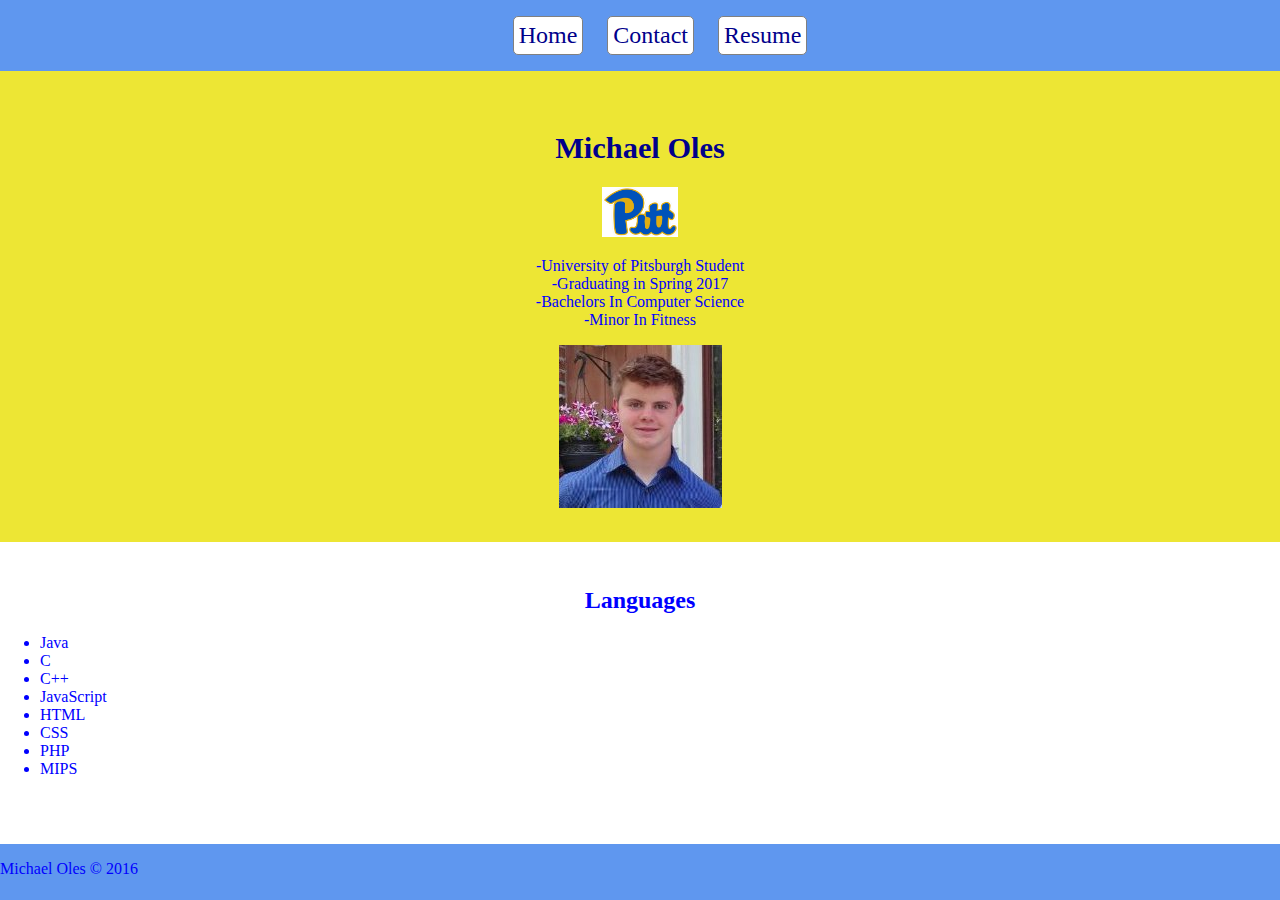
==== index.html @ bf3e1ee2 "Check In Part 1" ====
<!DOCTYPE html>
<html lang="en">
  <head>
    <meta charset="UTF-8">
		<meta content="author: Mike Oles">
    <title>Mike Oles Website</title>
    <link rel="stylesheet" href="./css/index.css">
  </head>

  <body>
		<header>
			<nav>
				<ul>
					<li>
						<a href="index.html">Home</a>
					</li>
					<li>
						<a href="contact.html">Contact</a>
					</li>
					<li>
						<a href="resume.html">Resume</a>
					</li>
				</ul>
			</nav>
		</header>

    <section id="infoSection">
      <h1 class="name">
        Michael Oles
      </h1>
      <img id="logo" src="img/logo.png" alt="Pitt">
      <p class="myInfo">
        -University of Pitsburgh Student <br>
        -Graduating in Spring 2017 <br>
        -Bachelors In Computer Science <br>
        -Minor In Fitness <br>
      </p>
      <img class="profile" src="img/profile.jpg" alt="Michael Oles">
    </section>

    <section id="languagues">
      <h2>Languages</h2>
      <ul>
        <li>Java</li>
        <li>C</li>
        <li>C++</li>
        <li>JavaScript</li>
        <li>HTML</li>
        <li>CSS</li>
        <li>PHP</li>
        <li>MIPS</li>
      </ul>
    </section>

		<footer>
			<p id="copyright">
				Michael Oles &copy 2016
			<p>
    </footer>

    <script src="https://ajax.googleapis.com/ajax/libs/jquery/3.1.1/jquery.min.js"></script>
    <script src="js/script.js"></script>
  </body>
</html>
---- css/index.css ----
body, html {
  font-family: 'century gothic';
  font-size: 62.5%%;
	color: blue;
  background-color: #5f97ef;
}

body{
  margin:0;
  padding:0;
}

html{
	font-family: "Trebuchet MS"
}

#infoSection{
  background-color: #ede634;
  text-align: center;
  padding: 40px;
  margin-bottom: -30px;
  display: block;
  padding-bottom: 60px;
}

#logo{
  height: 50px;
}

#resumeDocument a{
  margin-left: 39%;
  margin-top: 250px;
  display: inline-block;
  font-size: 40px;
  font-weight: bold;
  color: white;
  text-decoration: none;
  border-radius: 5px;
  border: 3px solid white;
}

#contactSection a{
  font-size: 20px;
  text-decoration: none;
  border-radius: 5px;
  border: 3px solid white;
  color: darkblue;
  background-color: lightyellow;
}

#contactSection{
  font-size: 30px;
  font-weight: bold;
  color: white;
  text-decoration: none;
}

#languagues{
  display: block;
  background-color: white;
  margin-top: 0px;
  padding-top:25px;
  padding-bottom: 50px;
}

#languagues h2{
  text-align: center;
}

.name{
	text-align: center;
	color:darkblue;
	font-size: 1.9rem;
	font-weight: bold;
}

.contactInfo{
  text-align: center;
}

nav{
  text-align: center;
}

nav ul{
	list-style: none;
}

nav ul li{
	display: inline-block;
	margin-right: 20px;
  background-color: white;
  padding: 5px;
  border-radius: 5px;
  border: 1px solid grey;
}

nav ul li:last-child{
	margin-right: 0;
}

nav ul li > a {
	color: darkblue;
	font-size: 1.5rem;
	text-decoration: none;
}
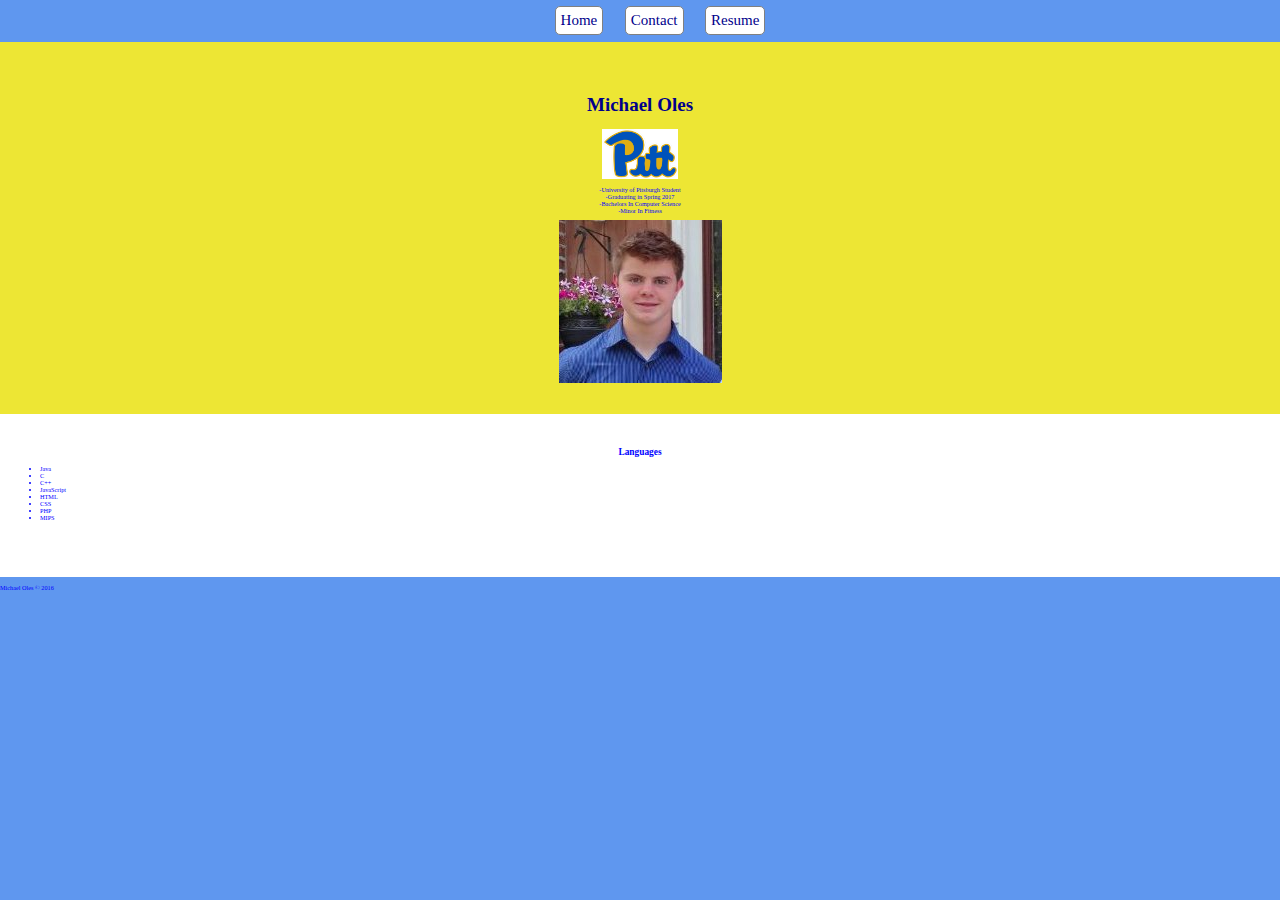
==== commit ca439b01: "Format HTML" ====
--- a/index.html
+++ b/index.html
@@ -2,27 +2,27 @@
 <html lang="en">
   <head>
     <meta charset="UTF-8">
-		<meta content="author: Mike Oles">
+    <meta content="author: Mike Oles">
     <title>Mike Oles Website</title>
     <link rel="stylesheet" href="./css/index.css">
   </head>
 
   <body>
-		<header>
-			<nav>
-				<ul>
-					<li>
-						<a href="index.html">Home</a>
-					</li>
-					<li>
-						<a href="contact.html">Contact</a>
-					</li>
-					<li>
-						<a href="resume.html">Resume</a>
-					</li>
-				</ul>
-			</nav>
-		</header>
+    <header>
+      <nav>
+        <ul>
+          <li>
+            <a href="index.html">Home</a>
+          </li>
+          <li>
+            <a href="contact.html">Contact</a>
+          </li>
+          <li>
+            <a href="resume.html">Resume</a>
+          </li>
+        </ul>
+      </nav>
+    </header>
 
     <section id="infoSection">
       <h1 class="name">
@@ -52,10 +52,10 @@
       </ul>
     </section>
 
-		<footer>
-			<p id="copyright">
-				Michael Oles &copy 2016
-			<p>
+    <footer>
+      <p id="copyright">
+        Michael Oles &copy 2016
+      <p>
     </footer>
 
     <script src="https://ajax.googleapis.com/ajax/libs/jquery/3.1.1/jquery.min.js"></script>
--- a/css/index.css
+++ b/css/index.css
@@ -1,7 +1,7 @@
 body, html {
   font-family: 'century gothic';
-  font-size: 62.5%%;
-	color: blue;
+  font-size: 62.5%;
+  color: blue;
   background-color: #5f97ef;
 }
 
@@ -11,7 +11,7 @@
 }
 
 html{
-	font-family: "Trebuchet MS"
+  font-family: "Trebuchet MS"
 }
 
 #infoSection{
@@ -59,7 +59,7 @@
   display: block;
   background-color: white;
   margin-top: 0px;
-  padding-top:25px;
+  padding-top: 25px;
   padding-bottom: 50px;
 }
 
@@ -68,10 +68,10 @@
 }
 
 .name{
-	text-align: center;
-	color:darkblue;
-	font-size: 1.9rem;
-	font-weight: bold;
+  text-align: center;
+  color: darkblue;
+  font-size: 1.9rem;
+  font-weight: bold;
 }
 
 .contactInfo{
@@ -83,12 +83,12 @@
 }
 
 nav ul{
-	list-style: none;
+  list-style: none;
 }
 
 nav ul li{
-	display: inline-block;
-	margin-right: 20px;
+  display: inline-block;
+  margin-right: 20px;
   background-color: white;
   padding: 5px;
   border-radius: 5px;
@@ -96,11 +96,11 @@
 }
 
 nav ul li:last-child{
-	margin-right: 0;
+  margin-right: 0;
 }
 
 nav ul li > a {
-	color: darkblue;
-	font-size: 1.5rem;
-	text-decoration: none;
+  color: darkblue;
+  font-size: 1.5rem;
+  text-decoration: none;
 }
